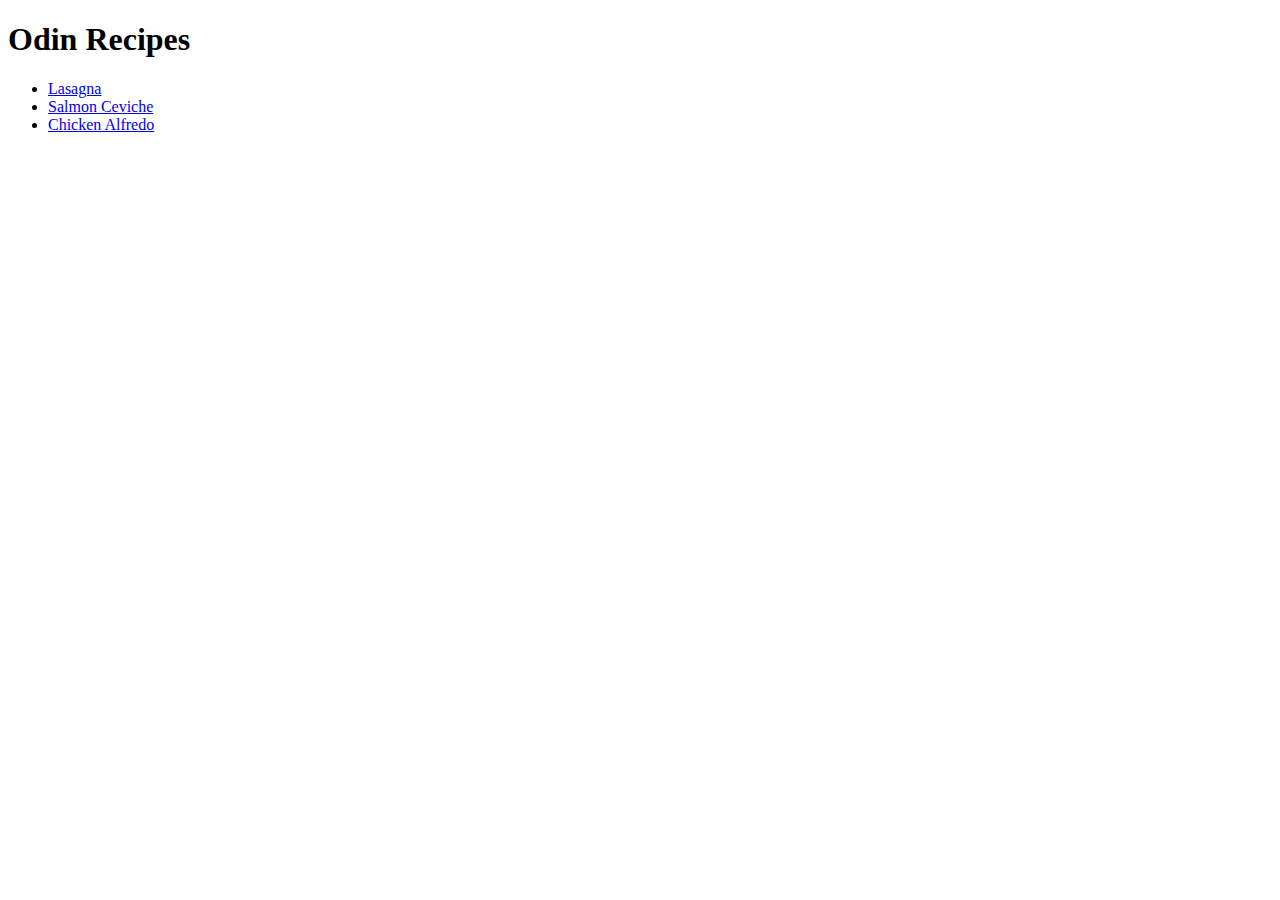
==== index.html @ 0efb04bf "Added links to recipes" ====
<!DOCTYPE html>
<html lang="en">

  <head>
    <meta charset="UTF-8">
    <title>Odin Recipes</title>
  </head>

  <body>
    <h1>Odin Recipes</h1>
    <ul>
      <li><a href="recipes/lasagna.html">Lasagna</a></li>
      <li><a href="recipes/salmon-ceviche.html">Salmon Ceviche</a></li>
      <li><a href="recipes/chicken-alfredo.html">Chicken Alfredo</a></li>
    </ul>
  </body>

</html>
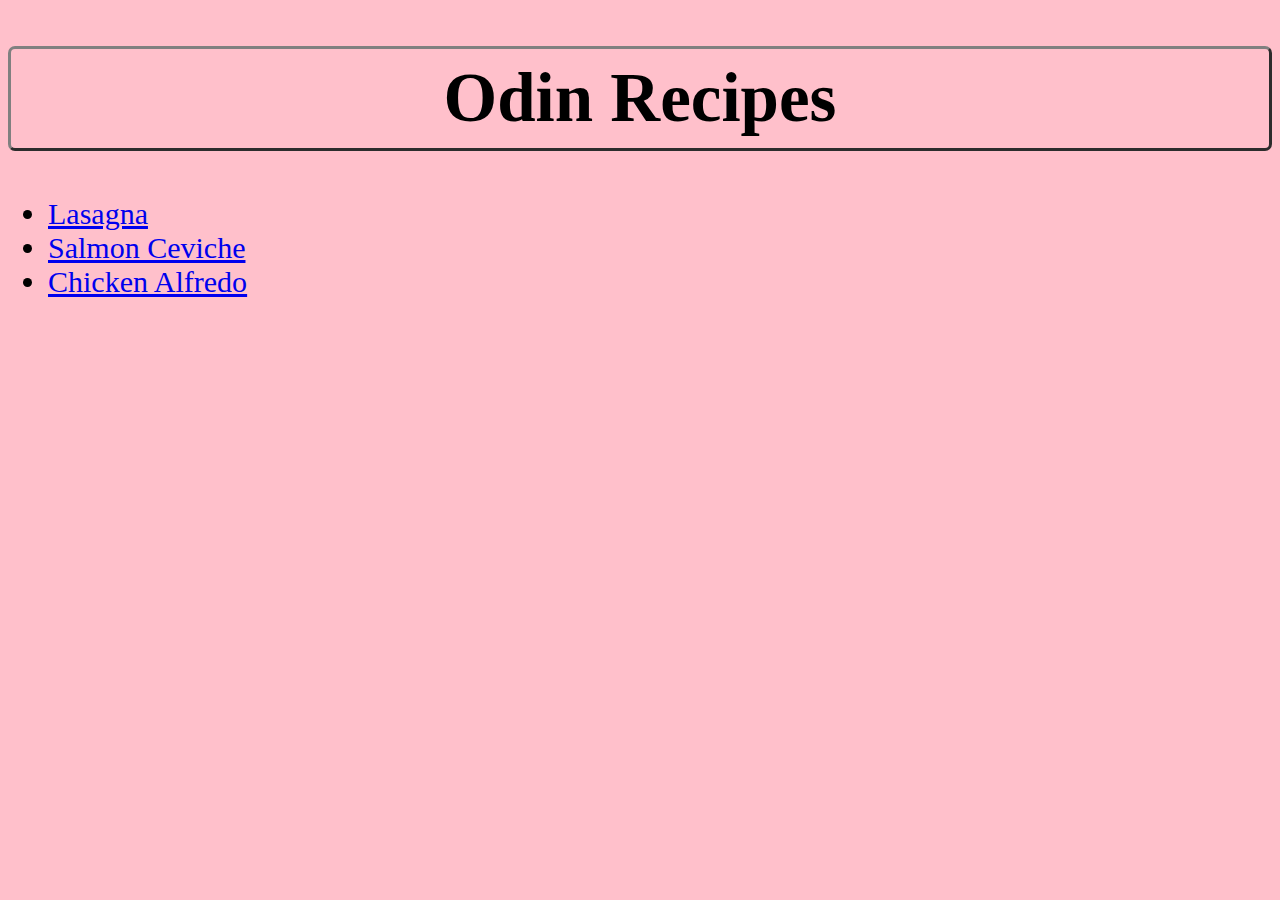
==== commit 3e8526d2: "Minor styling" ====
--- a/index.html
+++ b/index.html
@@ -4,14 +4,15 @@
   <head>
     <meta charset="UTF-8">
     <title>Odin Recipes</title>
+    <link rel="stylesheet" href="css/style.css">
   </head>
 
-  <body>
-    <h1>Odin Recipes</h1>
+  <body class="full">
+    <h1 class="heading">Odin Recipes</h1>
     <ul>
-      <li><a href="recipes/lasagna.html">Lasagna</a></li>
-      <li><a href="recipes/salmon-ceviche.html">Salmon Ceviche</a></li>
-      <li><a href="recipes/chicken-alfredo.html">Chicken Alfredo</a></li>
+      <li class="recipe"><a href="recipes/lasagna.html">Lasagna</a></li>
+      <li class="recipe"><a href="recipes/salmon-ceviche.html">Salmon Ceviche</a></li>
+      <li class="recipe"><a href="recipes/chicken-alfredo.html">Chicken Alfredo</a></li>
     </ul>
   </body>
 
--- a/css/style.css
+++ b/css/style.css
@@ -0,0 +1,20 @@
+/* style.css */
+.full {
+  background-color: pink;
+}
+
+.heading {
+  font-family: "Times New Roman", sans-serif;
+  font-size: 69px;
+  font-weight: bold;
+  text-align: center;
+  border-style: outset;
+  border-color: gray;
+  border-radius: 7px;
+  padding: 10px 40px 10px 40px;
+}
+
+.recipe {
+  font-family: "Times New Roman", sans-serif;
+  font-size: 30px;
+} 
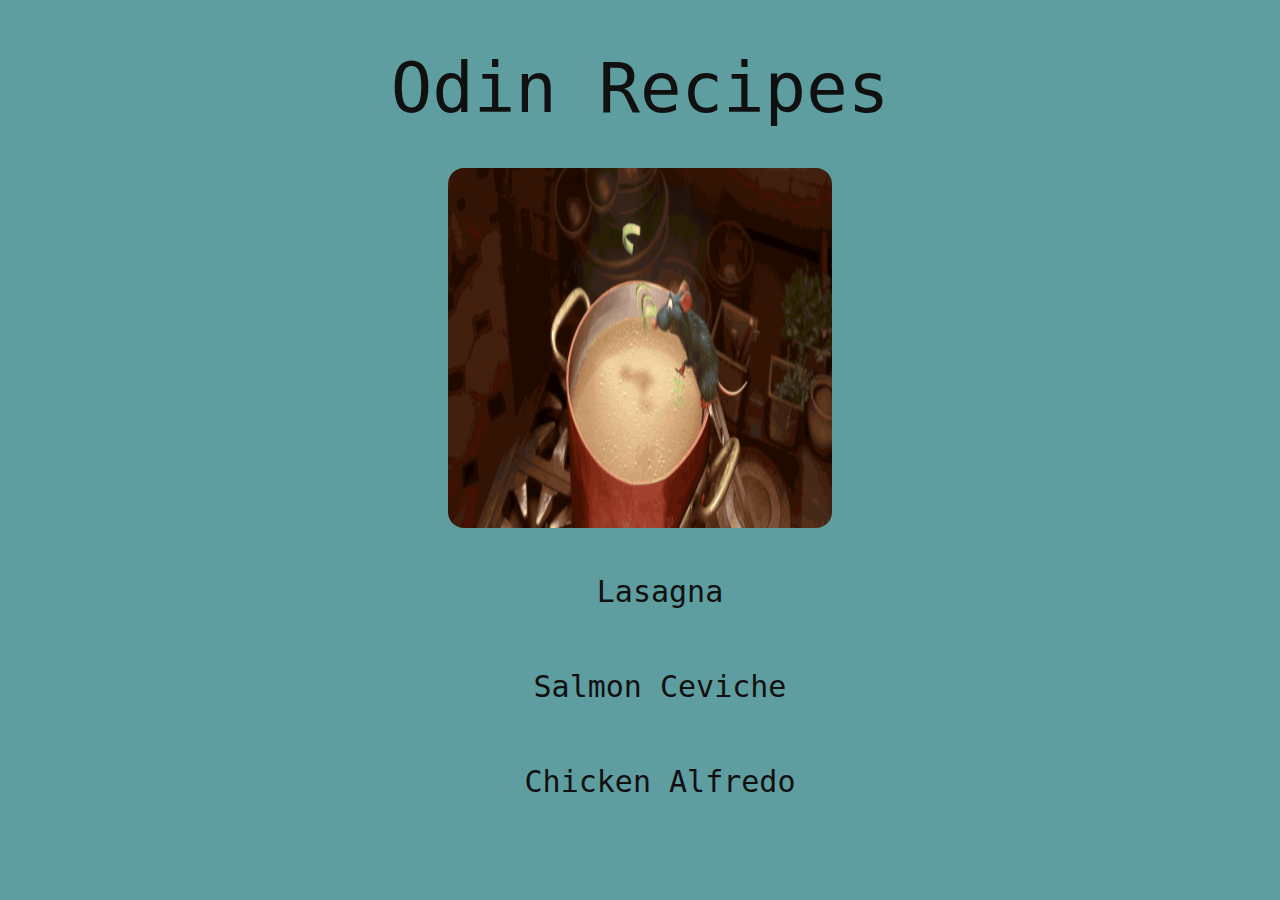
==== commit ac67e18a: "Changed background color and font family on home page Removed styling on recipes list Added an image" ====
--- a/index.html
+++ b/index.html
@@ -7,8 +7,10 @@
     <link rel="stylesheet" href="css/style.css">
   </head>
 
-  <body class="full">
+  <body class="container">
     <h1 class="heading">Odin Recipes</h1>
+    <img src="img/remy.gif" alt="Remy whipping it up">
+
     <ul>
       <li class="recipe"><a href="recipes/lasagna.html">Lasagna</a></li>
       <li class="recipe"><a href="recipes/salmon-ceviche.html">Salmon Ceviche</a></li>
--- a/css/style.css
+++ b/css/style.css
@@ -1,20 +1,46 @@
 /* style.css */
-.full {
-  background-color: pink;
+.container {
+  display: flex;
+  flex-direction: column;
+  background-color: cadetblue;
 }
 
 .heading {
-  font-family: "Times New Roman", sans-serif;
+  display: flex;
+  flex-direction: row;
+  justify-content: center;
+  margin: 0;
+  font-family: monospace;
   font-size: 69px;
-  font-weight: bold;
-  text-align: center;
-  border-style: outset;
-  border-color: gray;
-  border-radius: 7px;
-  padding: 10px 40px 10px 40px;
+  font-weight: 400;
+  color: #101010;
+  padding: 40px 40px;
 }
 
 .recipe {
-  font-family: "Times New Roman", sans-serif;
+  display: flex;
+  flex-direction: row;
+  justify-content: center;
+  font-family: monospace;
   font-size: 30px;
+  list-style-type: none;
 } 
+
+.recipe a {
+  padding: 30px;
+  text-decoration: none;
+  color: #101010;
+}
+
+.recipe a:hover {
+  font-size: larger;
+}
+
+img {
+  display: flex;
+  flex-direction: row;
+  align-self: center;
+  border-radius: 16px;
+  width: 30vw;
+  height: 40vh;
+}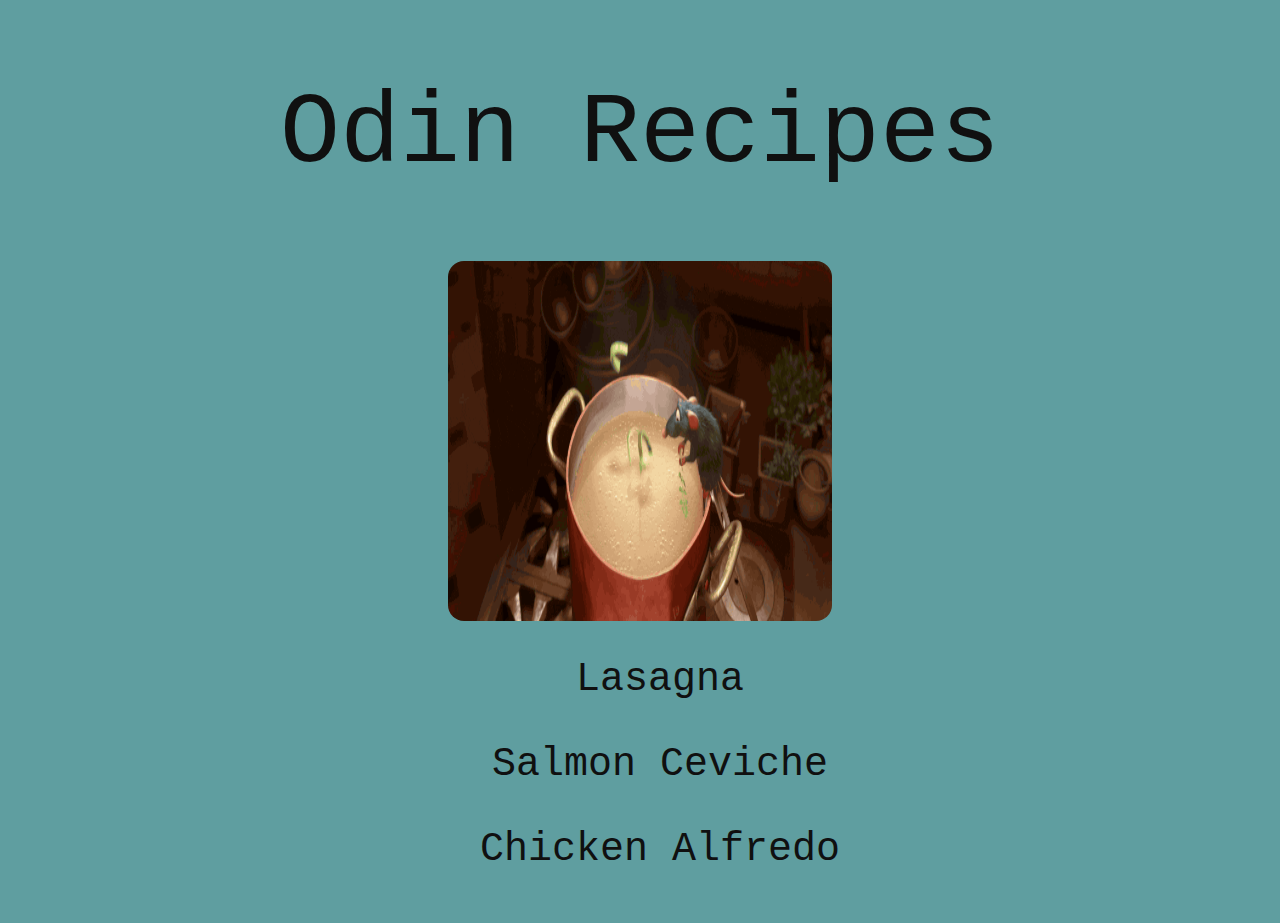
==== commit daf2871a: "Changed background color and font family on recipe pages Made heading and image of food larger" ====
--- a/index.html
+++ b/index.html
@@ -9,7 +9,7 @@
 
   <body class="container">
     <h1 class="heading">Odin Recipes</h1>
-    <img src="img/remy.gif" alt="Remy whipping it up">
+    <img class="remy" src="img/remy.gif" alt="Remy whipping it up">
 
     <ul>
       <li class="recipe"><a href="recipes/lasagna.html">Lasagna</a></li>
--- a/css/style.css
+++ b/css/style.css
@@ -1,4 +1,6 @@
 /* style.css */
+
+/*index.html */
 .container {
   display: flex;
   flex-direction: column;
@@ -11,10 +13,10 @@
   justify-content: center;
   margin: 0;
   font-family: monospace;
-  font-size: 69px;
-  font-weight: 400;
+  font-size: 100px;
+  font-weight: 500;
   color: #101010;
-  padding: 40px 40px;
+  padding: 70px 70px;
 }
 
 .recipe {
@@ -22,12 +24,12 @@
   flex-direction: row;
   justify-content: center;
   font-family: monospace;
-  font-size: 30px;
+  font-size: 40px;
   list-style-type: none;
 } 
 
 .recipe a {
-  padding: 30px;
+  padding: 20px;
   text-decoration: none;
   color: #101010;
 }
@@ -36,11 +38,74 @@
   font-size: larger;
 }
 
-img {
+.remy {
   display: flex;
   flex-direction: row;
   align-self: center;
-  border-radius: 16px;
   width: 30vw;
   height: 40vh;
+}
+
+img {
+  border-radius: 16px;
+}
+
+/* lasagna.html */
+
+.lasagna-container {
+  background-color:khaki;
+  font-family: monospace;
+  color: #101010;
+  margin-left: 5%;
+}
+
+.lasagna-heading {
+  font-size: 70px;
+  font-weight: 400;
+  padding-bottom: 20px;
+}
+
+.lasagna-img {
+  width: 40vw;
+  height: 30vh;
+}
+
+/* salmon.html */
+
+.salmon-container {
+  background-color:violet;
+  font-family: monospace;
+  color: #101010;
+  margin-left: 5%;
+}
+
+.salmon-heading {
+  font-size: 70px;
+  font-weight: 400;
+  padding-bottom: 20px;
+}
+
+.salmon-img {
+  width: 20vw;
+  height: 50vh;  
+}
+
+/* chicken-alfredo.html */
+
+.alfredo-container {
+  background-color:burlywood;
+  font-family: monospace;
+  color: #101010;
+  margin-left: 5%;
+}
+
+.alfredo-heading {
+  font-size: 70px;
+  font-weight: 400;
+  padding-bottom: 20px;
+}
+
+.alfredo-img {
+  width: 25vw;
+  height: 40vh;
 }